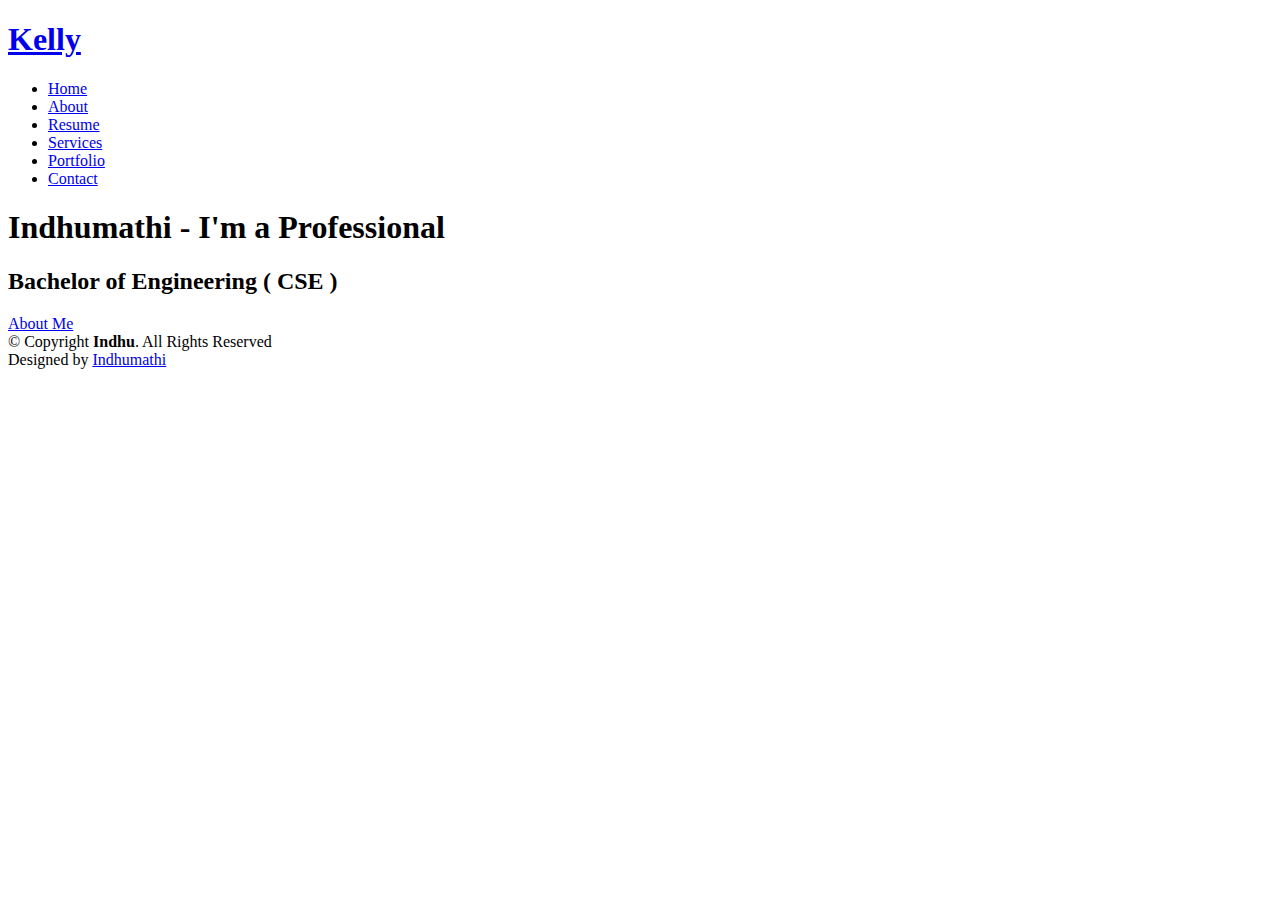
==== index.html @ 12afb7a2 "Add files via upload" ====
<!DOCTYPE html>
<html lang="en">

<head>
  <meta charset="utf-8">
  <meta content="width=device-width, initial-scale=1.0" name="viewport">

  <title>Indhumathi - Index</title>
  <meta content="" name="description">
  <meta content="" name="keywords">

  <!-- Favicons -->
  <link href="assets/img/favicon.png" rel="icon">
  <link href="assets/img/apple-touch-icon.png" rel="apple-touch-icon">

  <!-- Google Fonts -->
  <link href="https://fonts.googleapis.com/css?family=Open+Sans:300,300i,400,400i,600,600i,700,700i|Raleway:300,300i,400,400i,500,500i,600,600i,700,700i|Poppins:300,300i,400,400i,500,500i,600,600i,700,700i" rel="stylesheet">

  <!-- Vendor CSS Files -->
  <link href="assets/vendor/aos/aos.css" rel="stylesheet">
  <link href="assets/vendor/bootstrap/css/bootstrap.min.css" rel="stylesheet">
  <link href="assets/vendor/bootstrap-icons/bootstrap-icons.css" rel="stylesheet">
  <link href="assets/vendor/boxicons/css/boxicons.min.css" rel="stylesheet">
  <link href="assets/vendor/glightbox/css/glightbox.min.css" rel="stylesheet">
  <link href="assets/vendor/swiper/swiper-bundle.min.css" rel="stylesheet">

  <!-- Template Main CSS File -->
  <link href="assets/css/style.css" rel="stylesheet">

  <!-- =======================================================
  * Template Name: Kelly
  * Updated: Sep 18 2023 with Bootstrap v5.3.2
  * Template URL: https://bootstrapmade.com/kelly-free-bootstrap-cv-resume-html-template/
  * Author: BootstrapMade.com
  * License: https://bootstrapmade.com/license/
  ======================================================== -->
</head>

<body>

  <!-- ======= Header ======= -->
  <header id="header" class="fixed-top">
    <div class="container-fluid d-flex justify-content-between align-items-center">

      <h1 class="logo me-auto me-lg-0"><a href="index.html">Kelly</a></h1>
      <!-- Uncomment below if you prefer to use an image logo -->
      <!-- <a href="index.html" class="logo"><img src="assets/img/logo.png" alt="" class="img-fluid"></a>-->

      <nav id="navbar" class="navbar order-last order-lg-0">
        <ul>
          <li><a class="active" href="index.html">Home</a></li>
          <li><a href="about.html">About</a></li>
          <li><a href="resume.html">Resume</a></li>
          <li><a href="services.html">Services</a></li>
          <li><a href="portfolio.html">Portfolio</a></li>
          <li><a href="contact.html">Contact</a></li>
        </ul>
        <i class="bi bi-list mobile-nav-toggle"></i>
      </nav><!-- .navbar -->

      <div class="header-social-links">
        <a href="#" class="twitter"><i class="bi bi-twitter"></i></a>
        <a href="#" class="facebook"><i class="bi bi-facebook"></i></a>
        <a href="#" class="instagram"><i class="bi bi-instagram"></i></a>
        <a href="#" class="linkedin"><i class="bi bi-linkedin"></i></i></a>
      </div>

    </div>

  </header><!-- End Header -->

  <!-- ======= Hero Section ======= -->
  <section id="hero" class="d-flex align-items-center">
    <div class="container d-flex flex-column align-items-center" data-aos="zoom-in" data-aos-delay="100">
      <h1>Indhumathi - I'm a Professional</h1>
      <h2>Bachelor of Engineering ( CSE )</h2>
      <a href="about.html" class="btn-about">About Me</a>
    </div>
  </section><!-- End Hero -->

  <!-- ======= Footer ======= -->
  <footer id="footer">
    <div class="container">
      <div class="copyright">
        &copy; Copyright <strong><span>Indhu</span></strong>. All Rights Reserved
      </div>
      <div class="credits">
        <!-- All the links in the footer should remain intact. -->
        <!-- You can delete the links only if you purchased the pro version. -->
        <!-- Licensing information: https://bootstrapmade.com/license/ -->
        <!-- Purchase the pro version with working PHP/AJAX contact form: https://bootstrapmade.com/kelly-free-bootstrap-cv-resume-html-template/ -->
        Designed by <a href="https://bootstrapmade.com/">Indhumathi</a>
      </div>
    </div>
  </footer><!-- End  Footer -->

  <div id="preloader"></div>
  <a href="#" class="back-to-top d-flex align-items-center justify-content-center"><i class="bi bi-arrow-up-short"></i></a>

  <!-- Vendor JS Files -->
  <script src="assets/vendor/purecounter/purecounter_vanilla.js"></script>
  <script src="assets/vendor/aos/aos.js"></script>
  <script src="assets/vendor/bootstrap/js/bootstrap.bundle.min.js"></script>
  <script src="assets/vendor/glightbox/js/glightbox.min.js"></script>
  <script src="assets/vendor/isotope-layout/isotope.pkgd.min.js"></script>
  <script src="assets/vendor/swiper/swiper-bundle.min.js"></script>
  <script src="assets/vendor/waypoints/noframework.waypoints.js"></script>
  <script src="assets/vendor/php-email-form/validate.js"></script>

  <!-- Template Main JS File -->
  <script src="assets/js/main.js"></script>

</body>

</html>
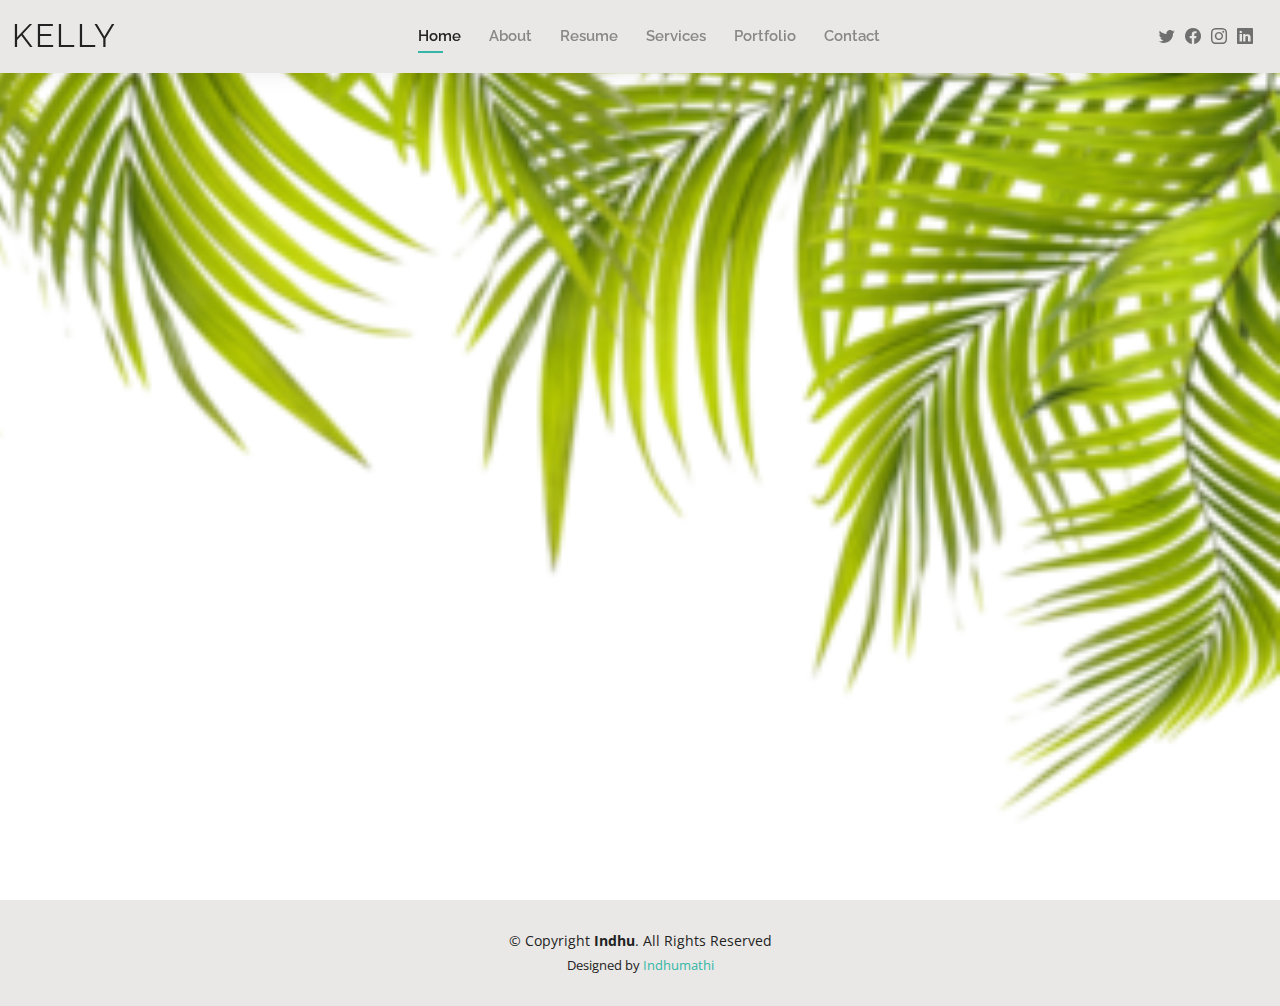
==== commit b8c1188d: "Update index.html" ====
--- a/index.html
+++ b/index.html
@@ -10,22 +10,22 @@
   <meta content="" name="keywords">
 
   <!-- Favicons -->
-  <link href="assets/img/favicon.png" rel="icon">
-  <link href="assets/img/apple-touch-icon.png" rel="apple-touch-icon">
+  <link href="img/favicon.png" rel="icon">
+  <link href="img/apple-touch-icon.png" rel="apple-touch-icon">
 
   <!-- Google Fonts -->
   <link href="https://fonts.googleapis.com/css?family=Open+Sans:300,300i,400,400i,600,600i,700,700i|Raleway:300,300i,400,400i,500,500i,600,600i,700,700i|Poppins:300,300i,400,400i,500,500i,600,600i,700,700i" rel="stylesheet">
 
   <!-- Vendor CSS Files -->
-  <link href="assets/vendor/aos/aos.css" rel="stylesheet">
-  <link href="assets/vendor/bootstrap/css/bootstrap.min.css" rel="stylesheet">
-  <link href="assets/vendor/bootstrap-icons/bootstrap-icons.css" rel="stylesheet">
-  <link href="assets/vendor/boxicons/css/boxicons.min.css" rel="stylesheet">
-  <link href="assets/vendor/glightbox/css/glightbox.min.css" rel="stylesheet">
-  <link href="assets/vendor/swiper/swiper-bundle.min.css" rel="stylesheet">
+  <link href="vendor/aos/aos.css" rel="stylesheet">
+  <link href="vendor/bootstrap/css/bootstrap.min.css" rel="stylesheet">
+  <link href="vendor/bootstrap-icons/bootstrap-icons.css" rel="stylesheet">
+  <link href="vendor/boxicons/css/boxicons.min.css" rel="stylesheet">
+  <link href="vendor/glightbox/css/glightbox.min.css" rel="stylesheet">
+  <link href="vendor/swiper/swiper-bundle.min.css" rel="stylesheet">
 
   <!-- Template Main CSS File -->
-  <link href="assets/css/style.css" rel="stylesheet">
+  <link href="css/style.css" rel="stylesheet">
 
   <!-- =======================================================
   * Template Name: Kelly
@@ -44,7 +44,7 @@
 
       <h1 class="logo me-auto me-lg-0"><a href="index.html">Kelly</a></h1>
       <!-- Uncomment below if you prefer to use an image logo -->
-      <!-- <a href="index.html" class="logo"><img src="assets/img/logo.png" alt="" class="img-fluid"></a>-->
+      <!-- <a href="index.html" class="logo"><img src="img/logo.png" alt="" class="img-fluid"></a>-->
 
       <nav id="navbar" class="navbar order-last order-lg-0">
         <ul>
@@ -98,18 +98,18 @@
   <a href="#" class="back-to-top d-flex align-items-center justify-content-center"><i class="bi bi-arrow-up-short"></i></a>
 
   <!-- Vendor JS Files -->
-  <script src="assets/vendor/purecounter/purecounter_vanilla.js"></script>
-  <script src="assets/vendor/aos/aos.js"></script>
-  <script src="assets/vendor/bootstrap/js/bootstrap.bundle.min.js"></script>
-  <script src="assets/vendor/glightbox/js/glightbox.min.js"></script>
-  <script src="assets/vendor/isotope-layout/isotope.pkgd.min.js"></script>
-  <script src="assets/vendor/swiper/swiper-bundle.min.js"></script>
-  <script src="assets/vendor/waypoints/noframework.waypoints.js"></script>
-  <script src="assets/vendor/php-email-form/validate.js"></script>
+  <script src="vendor/purecounter/purecounter_vanilla.js"></script>
+  <script src="vendor/aos/aos.js"></script>
+  <script src="vendor/bootstrap/js/bootstrap.bundle.min.js"></script>
+  <script src="vendor/glightbox/js/glightbox.min.js"></script>
+  <script src="vendor/isotope-layout/isotope.pkgd.min.js"></script>
+  <script src="vendor/swiper/swiper-bundle.min.js"></script>
+  <script src="vendor/waypoints/noframework.waypoints.js"></script>
+  <script src="vendor/php-email-form/validate.js"></script>
 
   <!-- Template Main JS File -->
-  <script src="assets/js/main.js"></script>
+  <script src="js/main.js"></script>
 
 </body>
 
-</html>+</html>
